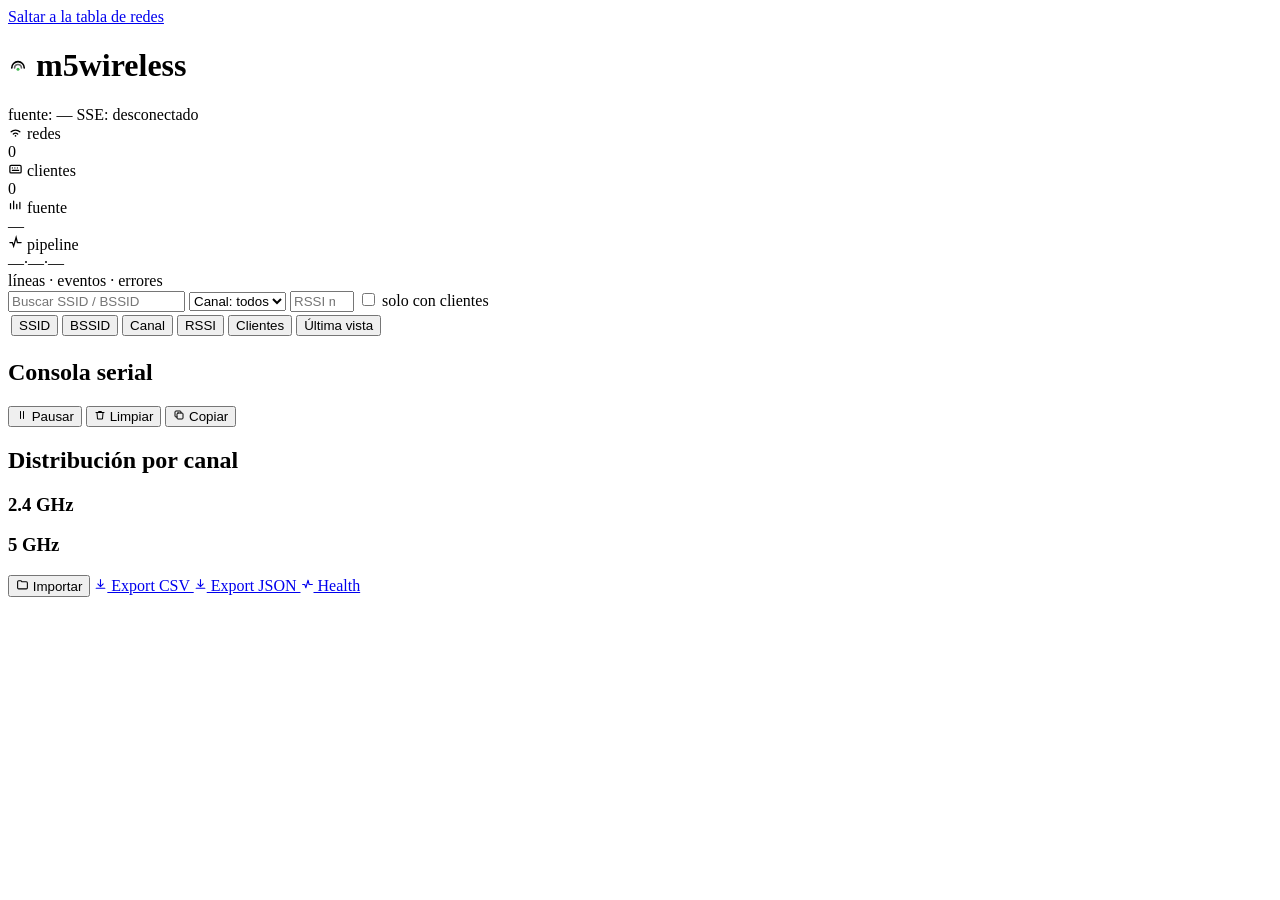
==== src/m5wireless/web/templates/index.html @ e8c66704 "m5w 5/7 responsive y accesibilidad: grid con minmax(0,1fr) y min-width:0 en hijos (.grid, .detail, ." ====
<!DOCTYPE html>
<html lang="es">
  <head>
    <meta charset="utf-8" />
    <meta name="viewport" content="width=device-width, initial-scale=1" />
    <meta name="theme-color" content="#0a0e15" />
    <meta
      name="description"
      content="Dashboard de monitorizacion inalambrica en tiempo real para dispositivos ESP32 (Bruce, Marauder, Evil-M5Project)."
    />
    <title>m5wireless — dashboard</title>
    <link rel="icon" href="/static/favicon.svg" type="image/svg+xml" />
    <link rel="apple-touch-icon" href="/static/apple-touch-icon.png" />
    <link rel="mask-icon" href="/static/mask-icon.svg" color="#4c8dff" />
    <link rel="stylesheet" href="/static/css/style.css" />
  </head>
  <body>
    <a class="skip-link" href="#networks-table">Saltar a la tabla de redes</a>
    <header class="topbar">
      <h1>
        <span class="brand-mark" aria-hidden="true">
          <svg width="20" height="20" viewBox="0 0 32 32" fill="none">
            <path d="M6 19a10 10 0 0 1 20 0" stroke="currentColor" stroke-width="2.6" stroke-linecap="round" />
            <path d="M10.5 19a5.5 5.5 0 0 1 11 0" stroke="currentColor" stroke-width="2.6" stroke-linecap="round" opacity="0.6" />
            <circle cx="16" cy="21" r="2.4" fill="#3fb950" />
          </svg>
        </span>
        m5wireless
      </h1>
      <span id="conn-status" class="status status-offline" title="Estado de la fuente">
        fuente: —
      </span>
      <span id="sse-status" class="status status-offline">SSE: desconectado</span>
    </header>

    <section class="stats" aria-label="Contadores">
      <div class="stat">
        <div class="stat-top">
          <span class="stat-icon" aria-hidden="true">
            <svg width="15" height="15" viewBox="0 0 24 24" fill="none" stroke="currentColor" stroke-width="2" stroke-linecap="round">
              <path d="M5 12.5a10 10 0 0 1 14 0" /><path d="M8.5 16a5.5 5.5 0 0 1 7 0" /><circle cx="12" cy="19" r="1.3" fill="currentColor" stroke="none" />
            </svg>
          </span>
          <span class="stat-label">redes</span>
        </div>
        <span class="stat-value" id="count-networks" aria-live="polite">0</span>
        <span class="stat-spark" id="spark-networks" title="Redes vistas en los últimos 10 min"></span>
      </div>
      <div class="stat">
        <div class="stat-top">
          <span class="stat-icon" aria-hidden="true">
            <svg width="15" height="15" viewBox="0 0 24 24" fill="none" stroke="currentColor" stroke-width="2" stroke-linecap="round">
              <rect x="3" y="7" width="18" height="12" rx="2" /><path d="M7 11h.01M11 11h.01M15 11h.01M7 15h10" />
            </svg>
          </span>
          <span class="stat-label">clientes</span>
        </div>
        <span class="stat-value" id="count-clients" aria-live="polite">0</span>
        <span class="stat-spark" id="spark-clients" title="Clientes vistos en los últimos 10 min"></span>
      </div>
      <div class="stat">
        <div class="stat-top">
          <span class="stat-icon" aria-hidden="true">
            <svg width="15" height="15" viewBox="0 0 24 24" fill="none" stroke="currentColor" stroke-width="2" stroke-linecap="round">
              <path d="M4 17V9M9 17V5M14 17v-7M19 17V7" />
            </svg>
          </span>
          <span class="stat-label">fuente</span>
        </div>
        <span class="stat-value stat-value-small" id="meta-source">—</span>
      </div>
      <div class="stat">
        <div class="stat-top">
          <span class="stat-icon" aria-hidden="true">
            <svg width="15" height="15" viewBox="0 0 24 24" fill="none" stroke="currentColor" stroke-width="2" stroke-linecap="round">
              <path d="M3 12h4l2 6 4-14 2 8h6" />
            </svg>
          </span>
          <span class="stat-label">pipeline</span>
        </div>
        <div class="stat-pipeline mono" title="Líneas leídas · eventos parseados · errores">
          <span id="stat-lines">—</span><span class="stat-sep">·</span><span id="stat-events">—</span><span class="stat-sep">·</span><span id="stat-errors">—</span>
        </div>
        <span class="stat-sub">líneas · eventos · errores</span>
      </div>
    </section>

    <section class="filters" aria-label="Filtros">
      <input
        id="filter-text"
        class="filter-input"
        type="search"
        placeholder="Buscar SSID / BSSID"
        autocomplete="off"
      />
      <select id="filter-channel" class="filter-select" aria-label="Filtro por canal">
        <option value="">Canal: todos</option>
      </select>
      <input
        id="filter-rssi"
        class="filter-input filter-input-narrow"
        type="number"
        min="-100"
        max="0"
        placeholder="RSSI mín."
      />
      <label class="filter-toggle">
        <input type="checkbox" id="filter-clients" />
        solo con clientes
      </label>
    </section>

    <div id="filter-chips" class="chips" aria-label="Filtros activos"></div>

    <main class="grid">
      <section class="panel" aria-label="Redes">
        <div class="table-wrap">
          <table id="networks-table">
            <thead>
              <tr>
                <th data-key="ssid" scope="col"><button type="button" class="sort-btn">SSID</button></th>
                <th data-key="bssid" scope="col"><button type="button" class="sort-btn">BSSID</button></th>
                <th data-key="channel" scope="col"><button type="button" class="sort-btn">Canal</button></th>
                <th data-key="rssi" scope="col"><button type="button" class="sort-btn">RSSI</button></th>
                <th data-key="n_clients" scope="col"><button type="button" class="sort-btn">Clientes</button></th>
                <th data-key="last_seen" scope="col"><button type="button" class="sort-btn">Última vista</button></th>
              </tr>
            </thead>
            <tbody id="networks-body"></tbody>
          </table>
        </div>
      </section>

      <section class="panel console-panel" aria-label="Consola serial">
        <div class="panel-head">
          <h2>Consola serial</h2>
          <div class="panel-actions">
            <button type="button" id="console-pause" class="btn btn-sm" title="Pausar el streaming">
              <svg width="12" height="12" viewBox="0 0 24 24" fill="none" stroke="currentColor" stroke-width="2" stroke-linecap="round" aria-hidden="true">
                <path d="M9 5v14M15 5v14" />
              </svg>
              <span id="console-pause-label">Pausar</span>
              <span id="console-pending" class="badge" hidden></span>
            </button>
            <button type="button" id="console-clear" class="btn btn-sm" title="Vaciar la consola">
              <svg width="12" height="12" viewBox="0 0 24 24" fill="none" stroke="currentColor" stroke-width="2" stroke-linecap="round" stroke-linejoin="round" aria-hidden="true">
                <path d="M4 7h16M9 7V5h6v2M6 7l1 13h10l1-13" />
              </svg>
              Limpiar
            </button>
            <button type="button" id="console-copy" class="btn btn-sm" title="Copiar el contenido">
              <svg width="12" height="12" viewBox="0 0 24 24" fill="none" stroke="currentColor" stroke-width="2" stroke-linecap="round" stroke-linejoin="round" aria-hidden="true">
                <rect x="8" y="8" width="12" height="12" rx="2" /><path d="M16 8V6a2 2 0 0 0-2-2H6a2 2 0 0 0-2 2v8a2 2 0 0 0 2 2h2" />
              </svg>
              Copiar
            </button>
          </div>
        </div>
        <div id="console" class="console" aria-live="off"></div>
      </section>

      <section class="panel channels-panel" aria-label="Distribución por canal">
        <h2>Distribución por canal</h2>
        <div class="channels-band">
          <h3 class="channels-band-title">2.4 GHz</h3>
          <ul id="channels-24" class="channels"></ul>
        </div>
        <div class="channels-band">
          <h3 class="channels-band-title">5 GHz</h3>
          <ul id="channels-5" class="channels"></ul>
        </div>
      </section>
    </main>

    <footer class="footer">
      <button type="button" id="import-open" class="btn">
        <svg width="13" height="13" viewBox="0 0 24 24" fill="none" stroke="currentColor" stroke-width="2" stroke-linecap="round" stroke-linejoin="round" aria-hidden="true">
          <path d="M3 7a2 2 0 0 1 2-2h4l2 2h8a2 2 0 0 1 2 2v9a2 2 0 0 1-2 2H5a2 2 0 0 1-2-2z" />
        </svg>
        Importar
      </button>
      <a class="btn btn-primary" href="/api/export/csv" download>
        <svg width="13" height="13" viewBox="0 0 24 24" fill="none" stroke="currentColor" stroke-width="2" stroke-linecap="round" stroke-linejoin="round" aria-hidden="true">
          <path d="M12 3v12" /><path d="m7 11 5 5 5-5" /><path d="M4 19h16" />
        </svg>
        Export CSV
      </a>
      <a class="btn" href="/api/export/json" download>
        <svg width="13" height="13" viewBox="0 0 24 24" fill="none" stroke="currentColor" stroke-width="2" stroke-linecap="round" stroke-linejoin="round" aria-hidden="true">
          <path d="M12 3v12" /><path d="m7 11 5 5 5-5" /><path d="M4 19h16" />
        </svg>
        Export JSON
      </a>
      <a class="btn btn-ghost" href="/api/health">
        <svg width="13" height="13" viewBox="0 0 24 24" fill="none" stroke="currentColor" stroke-width="2" stroke-linecap="round" stroke-linejoin="round" aria-hidden="true">
          <path d="M3 12h4l2 6 4-14 2 8h6" />
        </svg>
        Health
      </a>
    </footer>

    <div id="import-modal" class="modal" hidden>
      <div class="modal-dialog" role="dialog" aria-modal="true" aria-labelledby="import-title">
        <div class="modal-head">
          <h2 id="import-title">Importar capturas (pcap)</h2>
          <button type="button" id="import-close" class="btn btn-sm btn-ghost" aria-label="Cerrar importador">×</button>
        </div>
        <div class="modal-crumbs">
          <button type="button" id="import-up" class="btn btn-sm btn-ghost" title="Subir un nivel">↑</button>
          <span id="import-path" class="mono" title="Directorio actual">unidades</span>
          <span class="modal-crumbs-spacer"></span>
          <button type="button" id="import-dir" class="btn btn-sm btn-primary" disabled>Importar carpeta</button>
        </div>
        <ul id="import-list" class="import-list"></ul>
        <p class="modal-note">
          Importa pcaps grabados (SD montada, capturas sueltas). Los eventos
          entran en vivo en la tabla y la consola, igual que una fuente binaria.
        </p>
      </div>
    </div>

    <div id="toasts" class="toasts" role="status" aria-live="polite"></div>
    <span id="console-announcer" class="sr-only" aria-live="polite"></span>

    <script src="/static/js/dashboard.js" defer></script>
  </body>
</html>
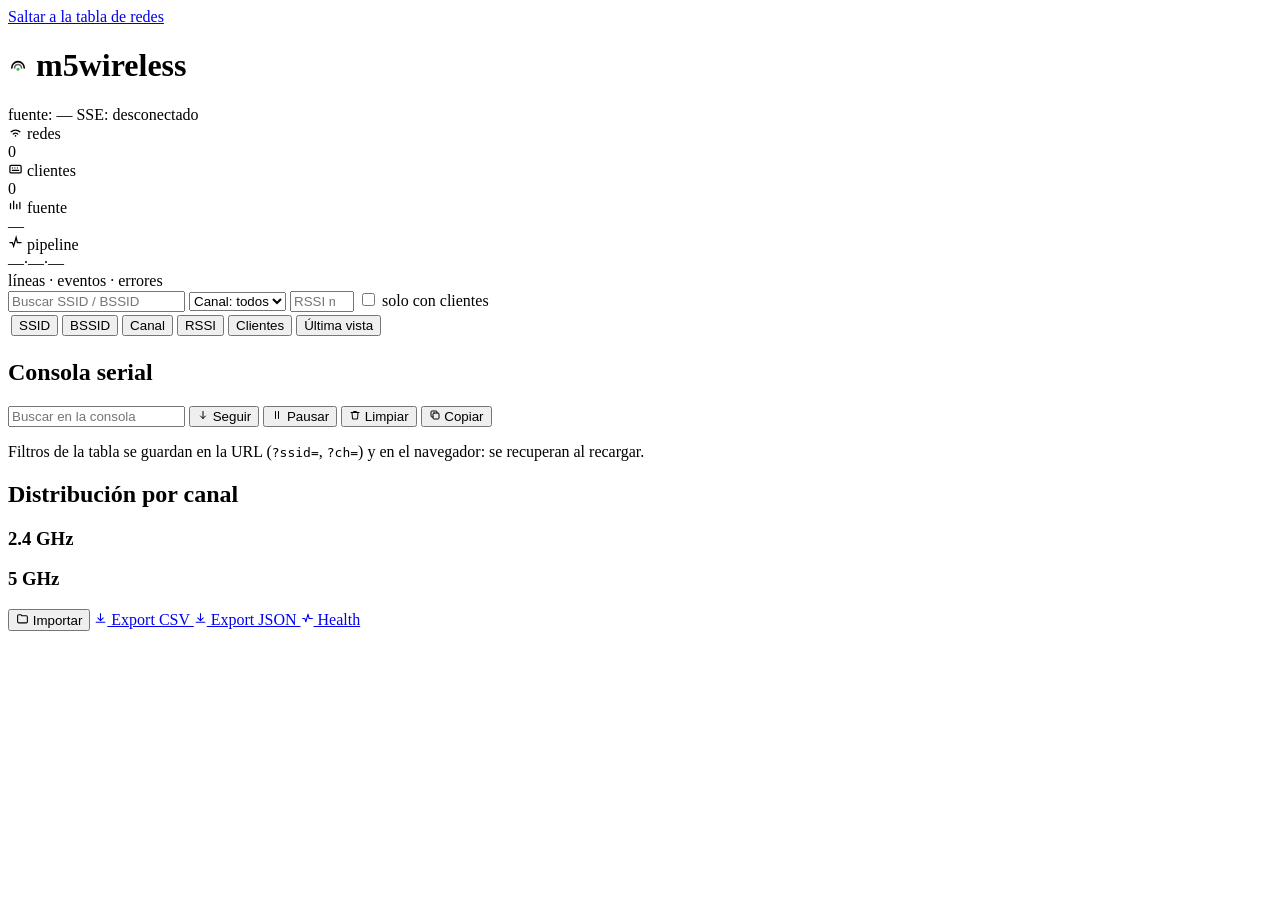
==== commit 0e99456a: "m5w 6/7 consola y filtros persistentes: boton 'seguir' (auto-scroll) y busqueda de consola con resal" ====
--- a/src/m5wireless/web/templates/index.html
+++ b/src/m5wireless/web/templates/index.html
@@ -135,6 +135,16 @@
         <div class="panel-head">
           <h2>Consola serial</h2>
           <div class="panel-actions">
+            <input type="search" id="console-search" class="console-search" placeholder="Buscar en la consola"
+                   aria-label="Buscar en la consola" autocomplete="off">
+            <span id="console-search-count" class="badge" hidden></span>
+            <button type="button" id="console-follow" class="btn btn-sm is-on" title="Auto-scroll: la consola sigue el flujo"
+                    aria-pressed="true">
+              <svg width="12" height="12" viewBox="0 0 24 24" fill="none" stroke="currentColor" stroke-width="2" stroke-linecap="round" stroke-linejoin="round" aria-hidden="true">
+                <path d="M12 5v14" /><path d="m7 14 5 5 5-5" />
+              </svg>
+              <span id="console-follow-label">Seguir</span>
+            </button>
             <button type="button" id="console-pause" class="btn btn-sm" title="Pausar el streaming">
               <svg width="12" height="12" viewBox="0 0 24 24" fill="none" stroke="currentColor" stroke-width="2" stroke-linecap="round" aria-hidden="true">
                 <path d="M9 5v14M15 5v14" />
@@ -157,6 +167,7 @@
           </div>
         </div>
         <div id="console" class="console" aria-live="off"></div>
+        <p class="console-note" id="console-note">Filtros de la tabla se guardan en la URL (<code>?ssid=</code>, <code>?ch=</code>) y en el navegador: se recuperan al recargar.</p>
       </section>
 
       <section class="panel channels-panel" aria-label="Distribución por canal">
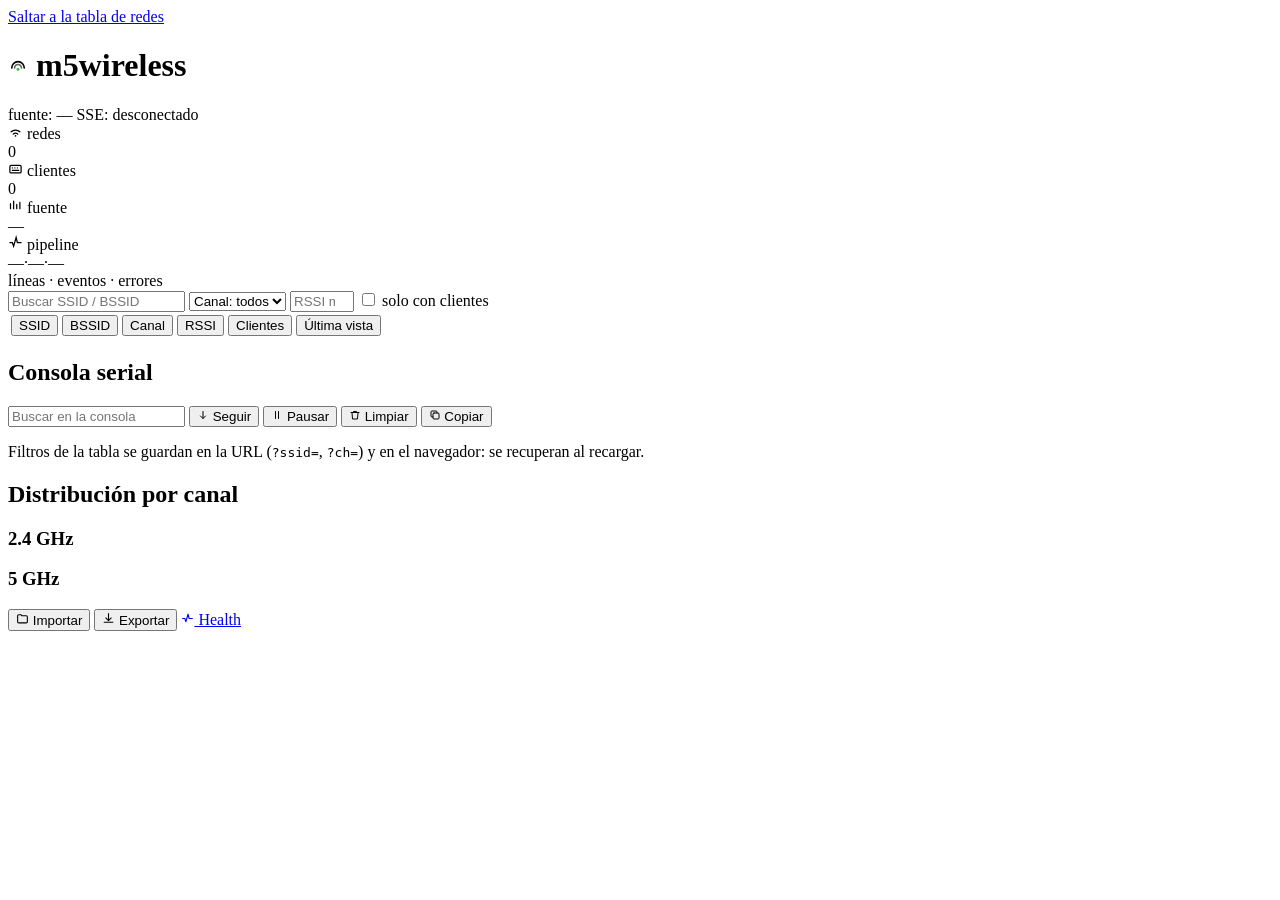
==== commit 428b611a: "m5w 7/7 importador con progreso y export con dialogo: NDJSON por fichero en /api/import (start/file/" ====
--- a/src/m5wireless/web/templates/index.html
+++ b/src/m5wireless/web/templates/index.html
@@ -190,18 +190,12 @@
         </svg>
         Importar
       </button>
-      <a class="btn btn-primary" href="/api/export/csv" download>
+      <button type="button" id="export-open" class="btn btn-primary">
         <svg width="13" height="13" viewBox="0 0 24 24" fill="none" stroke="currentColor" stroke-width="2" stroke-linecap="round" stroke-linejoin="round" aria-hidden="true">
           <path d="M12 3v12" /><path d="m7 11 5 5 5-5" /><path d="M4 19h16" />
         </svg>
-        Export CSV
-      </a>
-      <a class="btn" href="/api/export/json" download>
-        <svg width="13" height="13" viewBox="0 0 24 24" fill="none" stroke="currentColor" stroke-width="2" stroke-linecap="round" stroke-linejoin="round" aria-hidden="true">
-          <path d="M12 3v12" /><path d="m7 11 5 5 5-5" /><path d="M4 19h16" />
-        </svg>
-        Export JSON
-      </a>
+        Exportar
+      </button>
       <a class="btn btn-ghost" href="/api/health">
         <svg width="13" height="13" viewBox="0 0 24 24" fill="none" stroke="currentColor" stroke-width="2" stroke-linecap="round" stroke-linejoin="round" aria-hidden="true">
           <path d="M3 12h4l2 6 4-14 2 8h6" />
@@ -222,6 +216,16 @@
           <span class="modal-crumbs-spacer"></span>
           <button type="button" id="import-dir" class="btn btn-sm btn-primary" disabled>Importar carpeta</button>
         </div>
+        <div id="import-progress" class="import-progress" hidden>
+          <div class="import-progress-head">
+            <span id="import-progress-label" class="mono">importando…</span>
+            <button type="button" id="import-cancel" class="btn btn-sm btn-ghost">Cancelar</button>
+          </div>
+          <div class="import-bar" role="progressbar" aria-label="Progreso de importacion">
+            <div id="import-bar-fill" class="import-bar-fill" style="width: 0%"></div>
+          </div>
+          <ul id="import-results" class="import-results" aria-live="polite"></ul>
+        </div>
         <ul id="import-list" class="import-list"></ul>
         <p class="modal-note">
           Importa pcaps grabados (SD montada, capturas sueltas). Los eventos
@@ -230,6 +234,43 @@
       </div>
     </div>
 
+    <div id="export-modal" class="modal" hidden>
+      <div class="modal-dialog" role="dialog" aria-modal="true" aria-labelledby="export-title">
+        <div class="modal-head">
+          <h2 id="export-title">Exportar historico</h2>
+          <button type="button" id="export-close" class="btn btn-sm btn-ghost" aria-label="Cerrar exportador">×</button>
+        </div>
+        <div class="export-form">
+          <div class="export-field">
+            <span class="export-label">Formato</span>
+            <div class="export-options" role="group" aria-label="Formato de exportacion">
+              <button type="button" id="export-format-csv" class="btn btn-sm btn-primary" data-format="csv" aria-pressed="true">CSV</button>
+              <button type="button" id="export-format-json" class="btn btn-sm" data-format="json" aria-pressed="false">JSON</button>
+            </div>
+          </div>
+          <div class="export-field">
+            <span class="export-label">Alcance</span>
+            <div class="export-options" role="group" aria-label="Alcance de la exportacion">
+              <button type="button" id="export-scope-filtered" class="btn btn-sm btn-primary" data-scope="filtered" aria-pressed="true">Filtrado</button>
+              <button type="button" id="export-scope-all" class="btn btn-sm" data-scope="all" aria-pressed="false">Todo</button>
+            </div>
+          </div>
+          <p id="export-count" class="export-count mono">0 observaciones</p>
+          <div class="export-actions">
+            <button type="button" id="export-download" class="btn btn-primary">Descargar</button>
+            <button type="button" id="export-splunk-test" class="btn btn-ghost">Probar conexion Splunk</button>
+            <button type="button" id="export-splunk-send" class="btn btn-ghost" disabled>Enviar a Splunk</button>
+          </div>
+          <p id="splunk-status" class="splunk-status" role="status" aria-live="polite">Splunk: sin configurar</p>
+        </div>
+        <p class="modal-note">
+          "Filtrado" aplica los filtros de la tabla (SSID, canal, RSSI). "Todo"
+          saca el historico completo. El envio a Splunk usa el HEC configurado
+          (M5W_SPLUNK_HEC_URL / M5W_SPLUNK_HEC_TOKEN).
+        </p>
+      </div>
+    </div>
+
     <div id="toasts" class="toasts" role="status" aria-live="polite"></div>
     <span id="console-announcer" class="sr-only" aria-live="polite"></span>
 
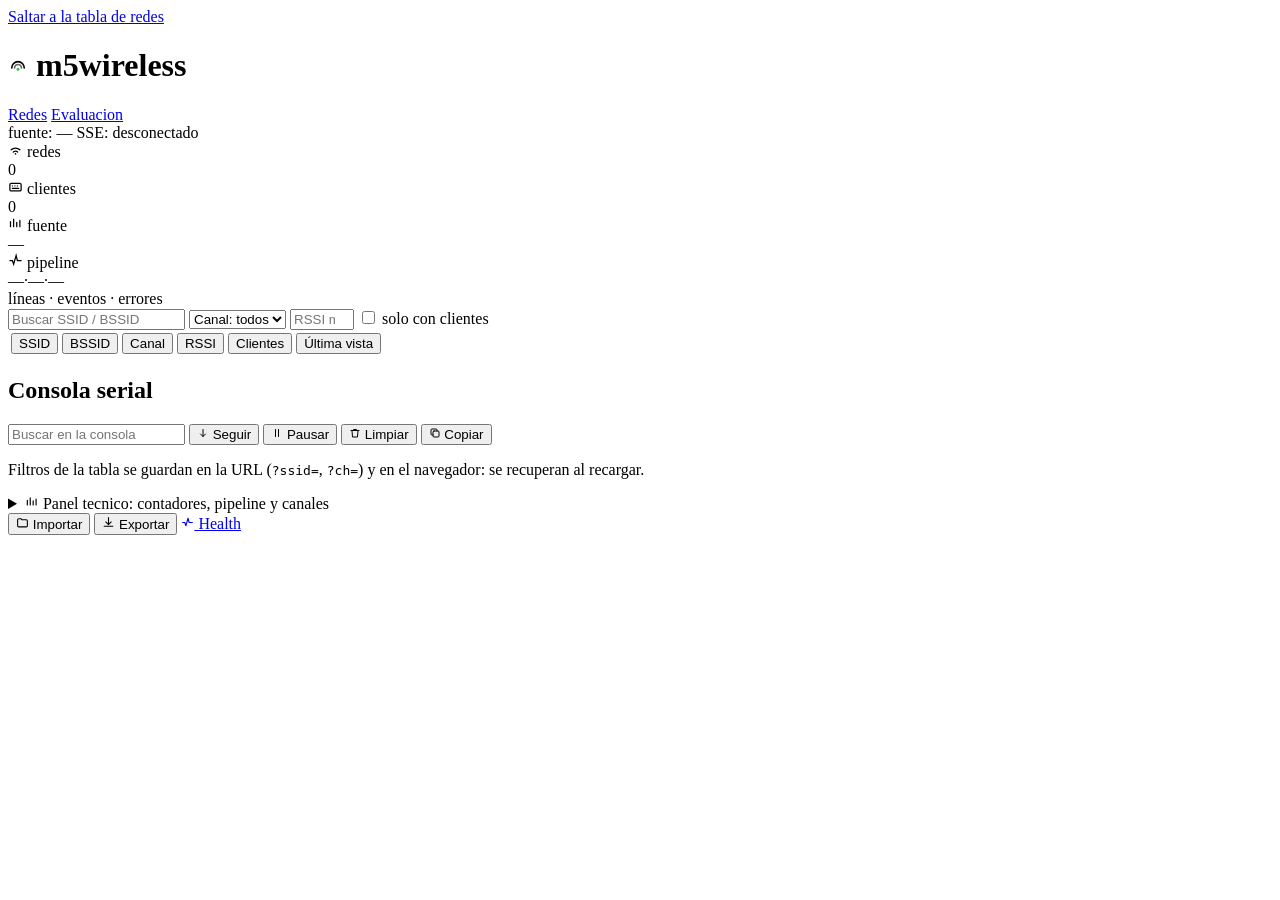
==== commit ba511591: "Paso 5: consola de evaluacion (/evaluacion) con sesiones, hallazgos, triaje e informe; panel tecnico" ====
--- a/src/m5wireless/web/templates/index.html
+++ b/src/m5wireless/web/templates/index.html
@@ -27,6 +27,10 @@
         </span>
         m5wireless
       </h1>
+      <nav class="nav" aria-label="Secciones">
+        <a class="nav-link is-active" href="/" aria-current="page">Redes</a>
+        <a class="nav-link" href="/evaluacion">Evaluacion</a>
+      </nav>
       <span id="conn-status" class="status status-offline" title="Estado de la fuente">
         fuente: —
       </span>
@@ -170,8 +174,64 @@
         <p class="console-note" id="console-note">Filtros de la tabla se guardan en la URL (<code>?ssid=</code>, <code>?ch=</code>) y en el navegador: se recuperan al recargar.</p>
       </section>
 
-      <section class="panel channels-panel" aria-label="Distribución por canal">
-        <h2>Distribución por canal</h2>
+      <details class="panel tech-panel">
+        <summary>
+          <svg width="14" height="14" viewBox="0 0 24 24" fill="none" stroke="currentColor" stroke-width="2" stroke-linecap="round" stroke-linejoin="round" aria-hidden="true">
+            <path d="M4 17V9M9 17V5M14 17v-7M19 17V7" />
+          </svg>
+          Panel tecnico: contadores, pipeline y canales
+        </summary>
+        <section class="stats" aria-label="Contadores">
+          <div class="stat">
+            <div class="stat-top">
+              <span class="stat-icon" aria-hidden="true">
+                <svg width="15" height="15" viewBox="0 0 24 24" fill="none" stroke="currentColor" stroke-width="2" stroke-linecap="round">
+                  <path d="M5 12.5a10 10 0 0 1 14 0" /><path d="M8.5 16a5.5 5.5 0 0 1 7 0" /><circle cx="12" cy="19" r="1.3" fill="currentColor" stroke="none" />
+                </svg>
+              </span>
+              <span class="stat-label">redes</span>
+            </div>
+            <span class="stat-value" id="count-networks" aria-live="polite">0</span>
+            <span class="stat-spark" id="spark-networks" title="Redes vistas en los últimos 10 min"></span>
+          </div>
+          <div class="stat">
+            <div class="stat-top">
+              <span class="stat-icon" aria-hidden="true">
+                <svg width="15" height="15" viewBox="0 0 24 24" fill="none" stroke="currentColor" stroke-width="2" stroke-linecap="round">
+                  <rect x="3" y="7" width="18" height="12" rx="2" /><path d="M7 11h.01M11 11h.01M15 11h.01M7 15h10" />
+                </svg>
+              </span>
+              <span class="stat-label">clientes</span>
+            </div>
+            <span class="stat-value" id="count-clients" aria-live="polite">0</span>
+            <span class="stat-spark" id="spark-clients" title="Clientes vistos en los últimos 10 min"></span>
+          </div>
+          <div class="stat">
+            <div class="stat-top">
+              <span class="stat-icon" aria-hidden="true">
+                <svg width="15" height="15" viewBox="0 0 24 24" fill="none" stroke="currentColor" stroke-width="2" stroke-linecap="round">
+                  <path d="M4 17V9M9 17V5M14 17v-7M19 17V7" />
+                </svg>
+              </span>
+              <span class="stat-label">fuente</span>
+            </div>
+            <span class="stat-value stat-value-small" id="meta-source">—</span>
+          </div>
+          <div class="stat">
+            <div class="stat-top">
+              <span class="stat-icon" aria-hidden="true">
+                <svg width="15" height="15" viewBox="0 0 24 24" fill="none" stroke="currentColor" stroke-width="2" stroke-linecap="round">
+                  <path d="M3 12h4l2 6 4-14 2 8h6" />
+                </svg>
+              </span>
+              <span class="stat-label">pipeline</span>
+            </div>
+            <div class="stat-pipeline mono" title="Líneas leídas, eventos parseados, errores">
+              <span id="stat-lines">—</span><span class="stat-sep">·</span><span id="stat-events">—</span><span class="stat-sep">·</span><span id="stat-errors">—</span>
+            </div>
+            <span class="stat-sub">líneas, eventos, errores</span>
+          </div>
+        </section>
         <div class="channels-band">
           <h3 class="channels-band-title">2.4 GHz</h3>
           <ul id="channels-24" class="channels"></ul>
@@ -180,7 +240,7 @@
           <h3 class="channels-band-title">5 GHz</h3>
           <ul id="channels-5" class="channels"></ul>
         </div>
-      </section>
+      </details>
     </main>
 
     <footer class="footer">
@@ -225,6 +285,10 @@
             <div id="import-bar-fill" class="import-bar-fill" style="width: 0%"></div>
           </div>
           <ul id="import-results" class="import-results" aria-live="polite"></ul>
+          <div id="import-history" class="import-history" hidden>
+            <span id="import-history-label" class="mono"></span>
+            <button type="button" id="import-again" class="btn btn-sm btn-ghost" hidden>Importar de nuevo</button>
+          </div>
         </div>
         <ul id="import-list" class="import-list"></ul>
         <p class="modal-note">
